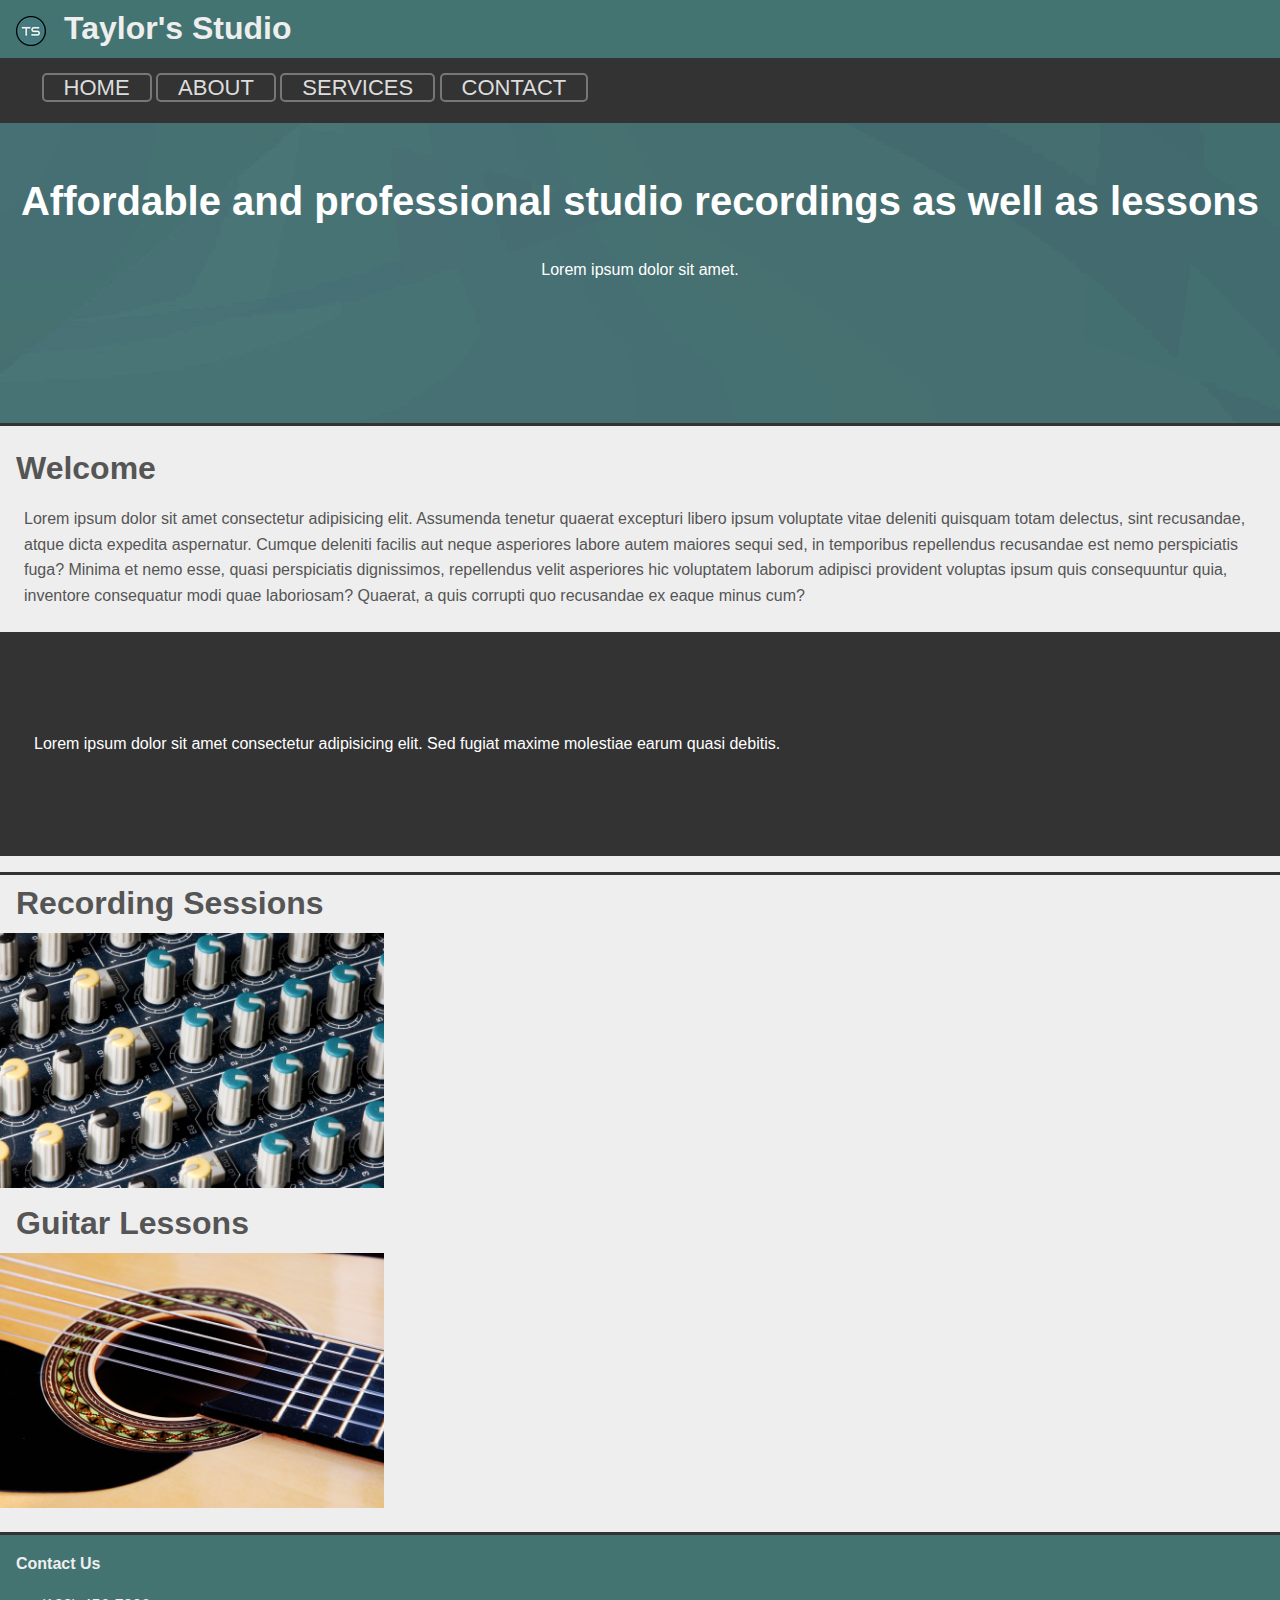
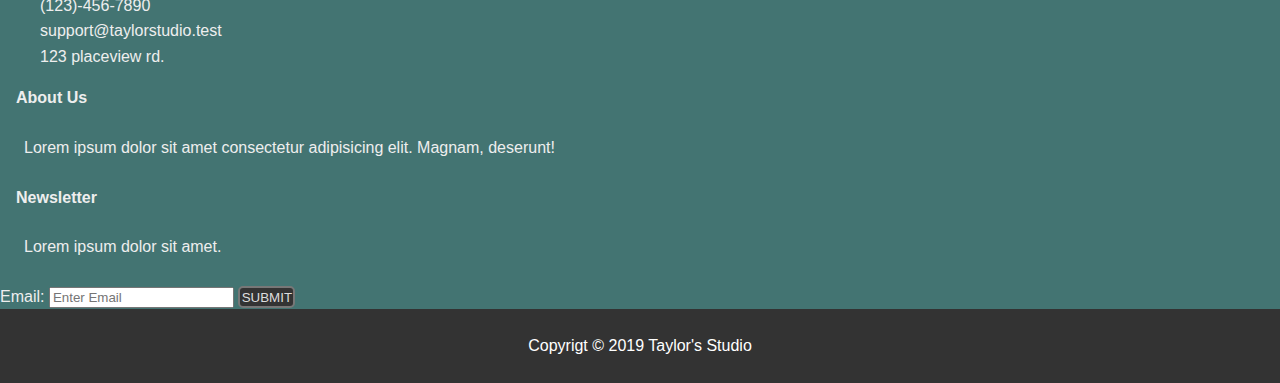
==== index.html @ bbf23ba4 "initial commit" ====
<!DOCTYPE html>
<html>
  <head>
    <meta charset="utf-8" />
    <meta name="viewport" content="width=device-width" />
    <meta
      name="description"
      content="Affordable and professional 
        studio recordings as well as lessons for Guitar, Bass, and other instruments"
    />
    <meta
      name="keywords"
      content="guitar lessons, affordable recordings, professional lessons, bass lessons, band recordings"
    />
    <meta name="author" content="Taylor Adam" />
    <title>Taylor's Guitar Lessons | Recording Studio</title>
    <link rel="icon" type="image/png" href="images/logo.png" />
    <link rel="stylesheet" href="./css/style.css" />
    <link rel="stylesheet" href="./css/flexboxgrid.css" />
    <link rel="stylesheet" href="./css/font-awesome.css" />
  </head>
  <body>
    <!--header-->
    <header id="mainHeader">
      <div class="container">
        <div class="row center-xs center-sm center-md center-lg">
          <div class="col-xs-12 col-sm-4 col-md-4 col-lg-4 title">
            <a href="index.html"
              ><img id="logo" src="./images/logo1.png" alt="logo"
            /></a>
            <h1>
              Taylor's Studio
            </h1>
          </div>
          <div class="col-xs-12 col-sm-8 col-md-8 col-lg-8">
            <nav id="navBar">
              <ul>
                <li><a href="index.html">Home</a></li>
                <li><a href="about.html">About</a></li>
                <li><a href="services.html">Services</a></li>
                <li><a href="contact.html">Contact</a></li>
              </ul>
            </nav>
          </div>
        </div>
      </div>
    </header>
    <!--Showcase-->
    <section id="showcase">
      <div class="container">
        <div
          class="row center-xs center-sm center-md center-lg middle-xs middle-sm middle-md middle-lg"
        >
          <div class="col-xs-12 col-sm-12 col-md-12 col-lg-12">
            <h1>
              Affordable and professional studio recordings as well as lessons
            </h1>
            <p>Lorem ipsum dolor sit amet.</p>
          </div>
        </div>
      </div>
    </section>
    <section id="main">
      <div
        class="row center-xs center-sm center-md center-lg middle-xs middle-sm middle-md middle-lg"
      >
        <div class="col-xs-12 col-sm-8 col-md-8 col-lg-8">
          <h1>Welcome</h1>
          <p>
            Lorem ipsum dolor sit amet consectetur adipisicing elit. Assumenda
            tenetur quaerat excepturi libero ipsum voluptate vitae deleniti
            quisquam totam delectus, sint recusandae, atque dicta expedita
            aspernatur. Cumque deleniti facilis aut neque asperiores labore
            autem maiores sequi sed, in temporibus repellendus recusandae est
            nemo perspiciatis fuga? Minima et nemo esse, quasi perspiciatis
            dignissimos, repellendus velit asperiores hic voluptatem laborum
            adipisci provident voluptas ipsum quis consequuntur quia, inventore
            consequatur modi quae laboriosam? Quaerat, a quis corrupti quo
            recusandae ex eaque minus cum?
          </p>
        </div>
        <div class="col-xs-12 col-sm-4 col-md-4 col-lg-4">
          <aside id="sidebar">
            <p>
              Lorem ipsum dolor sit amet consectetur adipisicing elit. Sed
              fugiat maxime molestiae earum quasi debitis.
            </p>
          </aside>
        </div>
      </div>
    </section>
    <section id="photos">
      <div class="container">
        <div class="col-xs-12 col-sm-6 col-md-6 col-lg-6">
          <h1>Recording Sessions</h1>
          <img src="./images/console.jpg" />
        </div>
      </div>
      <div class="container">
        <div class="col-xs-12 col-sm-6 col-md-6 col-lg-6">
          <h1>Guitar Lessons</h1>
          <img src="./images/guitar.jpg" />
        </div>
      </div>
    </section>
    <section id="company">
      <div class="container">
        <div class="row">
          <div class="col-xs-12 col-sm-4 col-md-4 col-lg-4">
            <h4>Contact Us</h4>
            <ul>
              <li><i class="fa fa-phone"></i> (123)-456-7890</li>
              <li><i class="fa fa-envelope"></i> support@taylorstudio.test</li>
              <li><i class="fa fa-map"></i> 123 placeview rd.</li>
            </ul>
          </div>
          <div class="col-xs-12 col-sm-4 col-md-4 col-lg-4">
            <h4>About Us</h4>
            <p>
              Lorem ipsum dolor sit amet consectetur adipisicing elit. Magnam,
              deserunt!
            </p>
          </div>
          <div class="col-xs-12 col-sm-4 col-md-4 col-lg-4">
            <h4>Newsletter</h4>
            <form>
              <p>Lorem ipsum dolor sit amet.</p>
              Email: <input type="emai" placeholder="Enter Email" />
              <button class="button" type="submit">Submit</button>
            </form>
          </div>
        </div>
      </div>
    </section>
    <!--Footer-->
    <footer id="mainFooter">
      <div class="container">
        <div class="row center-xs center-sm center-md center-lg">
          <div class="col-xs-12 col-sm-12 col-md-12 col-lg-12">
            <p>Copyrigt &copy; 2019 Taylor's Studio</p>
          </div>
        </div>
      </div>
    </footer>
  </body>
</html>
---- css/style.css ----
body {
  background: #eee;
  color: #555;
  font-family: Arial, Helvetica, sans-serif;
  font-size: 16px;
  line-height: 1.6em;
  margin: 0;
  padding: 0;
}
p {
  margin: 1.5rem;
}
h1,
h2,
h3,
h4,
h5,
h6 {
  margin: 1rem;
}
.button {
  text-transform: uppercase;
  background: #333;
  padding: 0.1em;
  color: #ddd;
  border: 2px #777 solid;
  border-radius: 5px;
}

.button:hover {
  cursor: pointer;
  background: #555;
}
.container {
  width: 100%;
  margin: auto;
  overflow: hidden;
}
.clr {
  clear: both;
}
/*Header*/

#mainHeader {
  background-color: rgb(67, 116, 114);
  border-bottom: #333 solid 3px;
  color: #eee;
  padding: 0px;
}
#mainHeader img {
  float: left;
  margin-left: 1rem;
}

.title > h1 {
  margin-left: 4rem;
}

#logo:hover {
  cursor: pointer;
}
/*NavBar*/
#navBar {
  list-style: none;
  text-transform: uppercase;
  background: #333;
  padding: 0.1em;
  color: #ddd;
  /* border-bottom-left-radius: 20px; */
  /* border-bottom-right-radius: 20px; */
}

#navBar li {
  display: inline;
  margin: center;
  font-size: 22px;
  padding-right: 20px;
  padding-left: 20px;
  border: 2px #777 solid;
  border-radius: 5px;
}
#navBar a {
  color: #ddd;
  text-decoration: none;
}
#navBar li:hover {
  cursor: pointer;
  background: #555;
}
/*Showcase*/
#showcase {
  background-image: url("../images/abstract.png");
  background-position: center right;
  min-height: 300px;
  margin-bottom: 30px;
  text-align: center;
  color: #fff;
  border-bottom: #333 solid 3px;
}

#showcase h1 {
  font-size: 40px;
  line-height: 1.6em;
  padding-top: 30px;
}

/*Section1*/
#main {
  padding-bottom: 1em;
  border-bottom: #333 solid 3px;
}

#main #sidebar {
  background: #333;
  color: white;
  padding: 75px 10px;
  /* border-radius: 10px; */
  box-sizing: border-box;
}
/*Section 2*/
#photos img {
  width: 30%;
}
#photos {
  padding-bottom: 1em;
  border-bottom: #333 solid 3px;
}
/*Company*/
#company {
  background-color: rgb(67, 116, 114);
  color: #eee;
}

#company input[type="text"] {
  padding: 7px;
}

#company ul {
  list-style-type: none;
}
/*Services*/

#services li {
  float: left;
  width: 100%;
  list-style-type: none;
  border: #555 solid 1px;
  /* border-radius: 10px; */
  margin-bottom: 1em;
}

.sidebar #form ul {
  list-style-type: none;
  margin: center;
  background: #333;
  color: white;
  padding: 10px 10px;
  /* border-radius: 10px; */
  box-sizing: border-box;
}

.sidebar #form textarea {
  width: 80%;
}

.service {
  border-bottom: #333 solid 3px;
}
/*Contacts*/
.contact #form {
  list-style-type: none;
  margin: center;
  background: #333;
  color: white;
  padding: 30px;
  /* border-radius: 10px; */
  box-sizing: border-box;
  margin-bottom: 2em;
}

.contact #form input[type="text"] {
  width: 50%;
  height: 30px;
  margin-bottom: 10px;
}

.contact form input[type="email"] {
  width: 50%;
  height: 30px;
  margin-bottom: 10px;
}

.contact #form textarea {
  width: 50%;
  height: 100px;
}

.contact form label {
  text-transform: uppercase;
}

/*Footer*/
#mainFooter {
  bottom: 0px;
  width: 100%;
  background: #333;
  color: white;
  text-align: center;
}
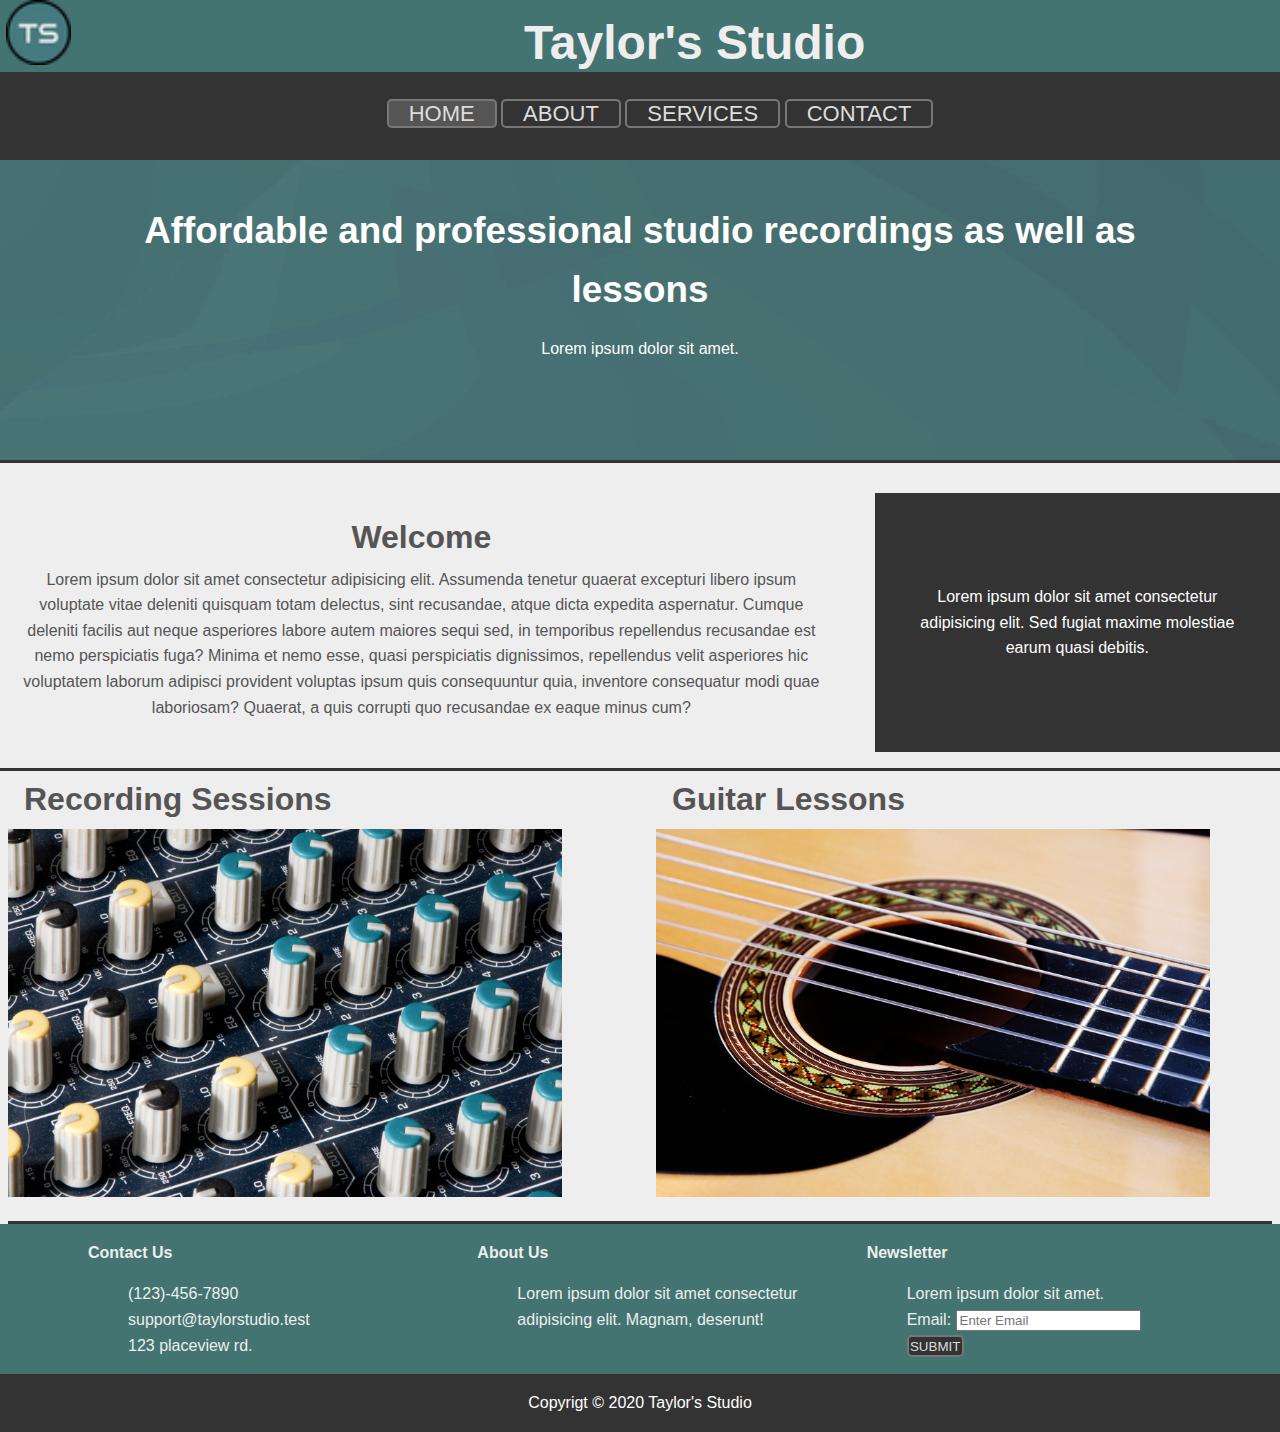
==== commit 4ced1c05: "Add files via upload" ====
--- a/index.html
+++ b/index.html
@@ -1,146 +1,141 @@
 <!DOCTYPE html>
 <html>
-  <head>
-    <meta charset="utf-8" />
-    <meta name="viewport" content="width=device-width" />
-    <meta
-      name="description"
-      content="Affordable and professional 
-        studio recordings as well as lessons for Guitar, Bass, and other instruments"
-    />
-    <meta
-      name="keywords"
-      content="guitar lessons, affordable recordings, professional lessons, bass lessons, band recordings"
-    />
-    <meta name="author" content="Taylor Adam" />
-    <title>Taylor's Guitar Lessons | Recording Studio</title>
-    <link rel="icon" type="image/png" href="images/logo.png" />
-    <link rel="stylesheet" href="./css/style.css" />
-    <link rel="stylesheet" href="./css/flexboxgrid.css" />
-    <link rel="stylesheet" href="./css/font-awesome.css" />
-  </head>
-  <body>
-    <!--header-->
-    <header id="mainHeader">
-      <div class="container">
-        <div class="row center-xs center-sm center-md center-lg">
-          <div class="col-xs-12 col-sm-4 col-md-4 col-lg-4 title">
-            <a href="index.html"
-              ><img id="logo" src="./images/logo1.png" alt="logo"
-            /></a>
-            <h1>
-              Taylor's Studio
-            </h1>
-          </div>
-          <div class="col-xs-12 col-sm-8 col-md-8 col-lg-8">
-            <nav id="navBar">
-              <ul>
-                <li><a href="index.html">Home</a></li>
-                <li><a href="about.html">About</a></li>
-                <li><a href="services.html">Services</a></li>
-                <li><a href="contact.html">Contact</a></li>
-              </ul>
-            </nav>
-          </div>
+
+<head>
+  <meta charset="utf-8" />
+  <meta name="viewport" content="width=device-width" />
+  <meta name="description" content="Affordable and professional 
+        studio recordings as well as lessons for Guitar, Bass, and other instruments" />
+  <meta name="keywords"
+    content="guitar lessons, affordable recordings, professional lessons, bass lessons, band recordings" />
+  <meta name="author" content="Taylor Adam" />
+  <title>Taylor's Guitar Lessons | Recording Studio</title>
+  <link rel="icon" type="image/png" href="images/logo.png" />
+  <link rel="stylesheet" href="./css/style.css" />
+  <link rel="stylesheet" href="./css/flexboxgrid.css" />
+  <link rel="stylesheet" href="./css/font-awesome.css" />
+</head>
+
+<body>
+  <!--header-->
+  <header class="mainHeader">
+    <div class="row center-xs center-sm center-md center-lg">
+      <div class="col-xs-11 col-sm-11 col-md-1 col-lg-1">
+        <a href="index.html"><img class="logo" src="./images/logo1.png" alt="logo" /></a>
+      </div>
+      <div class="col-xs-11 col-sm-11 col-md-11 col-lg-11">
+        <h1 class="title">
+          Taylor's Studio
+        </h1>
+      </div>
+    </div>
+    <div class="row center-xs center-sm center-md center-lg">
+      <div class="col-xs-12 col-sm-12 col-md-12 col-lg-12">
+        <nav class="navBar">
+          <ul>
+            <li class="selected"><a href="index.html">Home</a></li>
+            <li><a href="about.html">About</a></li>
+            <li><a href="services.html">Services</a></li>
+            <li><a href="contact.html">Contact</a></li>
+          </ul>
+        </nav>
+      </div>
+    </div>
+  </header>
+  <!--Showcase-->
+  <section class="showcase">
+    <div class="container">
+      <div class="row center-xs center-sm center-md center-lg middle-xs middle-sm middle-md middle-lg">
+        <div class="col-xs-12 col-sm-12 col-md-12 col-lg-12">
+          <h1>
+            Affordable and professional studio recordings as well as lessons
+          </h1>
+          <p>Lorem ipsum dolor sit amet.</p>
         </div>
       </div>
-    </header>
-    <!--Showcase-->
-    <section id="showcase">
-      <div class="container">
-        <div
-          class="row center-xs center-sm center-md center-lg middle-xs middle-sm middle-md middle-lg"
-        >
-          <div class="col-xs-12 col-sm-12 col-md-12 col-lg-12">
-            <h1>
-              Affordable and professional studio recordings as well as lessons
-            </h1>
-            <p>Lorem ipsum dolor sit amet.</p>
-          </div>
+    </div>
+  </section>
+  <section class="main">
+    <div class="row center-xs center-sm center-md center-lg middle-xs middle-sm middle-md middle-lg">
+      <div class="col-xs-12 col-sm-8 col-md-8 col-lg-8">
+        <h1>Welcome</h1>
+        <p>
+          Lorem ipsum dolor sit amet consectetur adipisicing elit. Assumenda
+          tenetur quaerat excepturi libero ipsum voluptate vitae deleniti
+          quisquam totam delectus, sint recusandae, atque dicta expedita
+          aspernatur. Cumque deleniti facilis aut neque asperiores labore
+          autem maiores sequi sed, in temporibus repellendus recusandae est
+          nemo perspiciatis fuga? Minima et nemo esse, quasi perspiciatis
+          dignissimos, repellendus velit asperiores hic voluptatem laborum
+          adipisci provident voluptas ipsum quis consequuntur quia, inventore
+          consequatur modi quae laboriosam? Quaerat, a quis corrupti quo
+          recusandae ex eaque minus cum?
+        </p>
+      </div>
+      <div class="col-xs-12 col-sm-4 col-md-4 col-lg-4">
+        <aside class="sidebar">
+          <p>
+            Lorem ipsum dolor sit amet consectetur adipisicing elit. Sed
+            fugiat maxime molestiae earum quasi debitis.
+          </p>
+        </aside>
+      </div>
+    </div>
+  </section>
+  <section class="photos">
+    <div class="row">
+      <div class="col-xs-12 col-sm-6 col-md-6 col-lg-6">
+        <h1>Recording Sessions</h1>
+        <img src="./images/console.jpg" />
+      </div>
+      <div class="col-xs-12 col-sm-6 col-md-6 col-lg-6">
+        <h1>Guitar Lessons</h1>
+        <img src="./images/guitar.jpg" />
+      </div>
+    </div>
+  </section>
+  <section class="company">
+    <div class="container">
+      <div class="row">
+        <div class="col-xs-12 col-sm-4 col-md-4 col-lg-4">
+          <h4>Contact Us</h4>
+          <ul>
+            <li><i class="fa fa-phone"></i> (123)-456-7890</li>
+            <li><i class="fa fa-envelope"></i> support@taylorstudio.test</li>
+            <li><i class="fa fa-map"></i> 123 placeview rd.</li>
+          </ul>
+        </div>
+        <div class="col-xs-12 col-sm-4 col-md-4 col-lg-4">
+          <h4>About Us</h4>
+          <ul>
+            <li>Lorem ipsum dolor sit amet consectetur adipisicing elit. Magnam,
+              deserunt!
+            <li>
+          </ul>
+        </div>
+        <div class="col-xs-12 col-sm-4 col-md-4 col-lg-4">
+          <h4>Newsletter</h4>
+          <ul>
+            <form>
+              <li>Lorem ipsum dolor sit amet.</li>
+              <li>Email: <input type="emai" placeholder="Enter Email" /></li>
+              <li><button class="button" type="submit">Submit</button></li>
+            </form>
+          </ul>
         </div>
       </div>
-    </section>
-    <section id="main">
-      <div
-        class="row center-xs center-sm center-md center-lg middle-xs middle-sm middle-md middle-lg"
-      >
-        <div class="col-xs-12 col-sm-8 col-md-8 col-lg-8">
-          <h1>Welcome</h1>
-          <p>
-            Lorem ipsum dolor sit amet consectetur adipisicing elit. Assumenda
-            tenetur quaerat excepturi libero ipsum voluptate vitae deleniti
-            quisquam totam delectus, sint recusandae, atque dicta expedita
-            aspernatur. Cumque deleniti facilis aut neque asperiores labore
-            autem maiores sequi sed, in temporibus repellendus recusandae est
-            nemo perspiciatis fuga? Minima et nemo esse, quasi perspiciatis
-            dignissimos, repellendus velit asperiores hic voluptatem laborum
-            adipisci provident voluptas ipsum quis consequuntur quia, inventore
-            consequatur modi quae laboriosam? Quaerat, a quis corrupti quo
-            recusandae ex eaque minus cum?
-          </p>
-        </div>
-        <div class="col-xs-12 col-sm-4 col-md-4 col-lg-4">
-          <aside id="sidebar">
-            <p>
-              Lorem ipsum dolor sit amet consectetur adipisicing elit. Sed
-              fugiat maxime molestiae earum quasi debitis.
-            </p>
-          </aside>
+    </div>
+  </section>
+  <!--Footer-->
+  <footer class="mainFooter">
+    <div class="container">
+      <div class="row center-xs center-sm center-md center-lg">
+        <div class="col-xs-12 col-sm-12 col-md-12 col-lg-12">
+          <p>Copyrigt &copy; 2020 Taylor's Studio</p>
         </div>
       </div>
-    </section>
-    <section id="photos">
-      <div class="container">
-        <div class="col-xs-12 col-sm-6 col-md-6 col-lg-6">
-          <h1>Recording Sessions</h1>
-          <img src="./images/console.jpg" />
-        </div>
-      </div>
-      <div class="container">
-        <div class="col-xs-12 col-sm-6 col-md-6 col-lg-6">
-          <h1>Guitar Lessons</h1>
-          <img src="./images/guitar.jpg" />
-        </div>
-      </div>
-    </section>
-    <section id="company">
-      <div class="container">
-        <div class="row">
-          <div class="col-xs-12 col-sm-4 col-md-4 col-lg-4">
-            <h4>Contact Us</h4>
-            <ul>
-              <li><i class="fa fa-phone"></i> (123)-456-7890</li>
-              <li><i class="fa fa-envelope"></i> support@taylorstudio.test</li>
-              <li><i class="fa fa-map"></i> 123 placeview rd.</li>
-            </ul>
-          </div>
-          <div class="col-xs-12 col-sm-4 col-md-4 col-lg-4">
-            <h4>About Us</h4>
-            <p>
-              Lorem ipsum dolor sit amet consectetur adipisicing elit. Magnam,
-              deserunt!
-            </p>
-          </div>
-          <div class="col-xs-12 col-sm-4 col-md-4 col-lg-4">
-            <h4>Newsletter</h4>
-            <form>
-              <p>Lorem ipsum dolor sit amet.</p>
-              Email: <input type="emai" placeholder="Enter Email" />
-              <button class="button" type="submit">Submit</button>
-            </form>
-          </div>
-        </div>
-      </div>
-    </section>
-    <!--Footer-->
-    <footer id="mainFooter">
-      <div class="container">
-        <div class="row center-xs center-sm center-md center-lg">
-          <div class="col-xs-12 col-sm-12 col-md-12 col-lg-12">
-            <p>Copyrigt &copy; 2019 Taylor's Studio</p>
-          </div>
-        </div>
-      </div>
-    </footer>
-  </body>
-</html>
+    </div>
+  </footer>
+</body>
+
+</html>--- a/css/style.css
+++ b/css/style.css
@@ -1,4 +1,5 @@
 body {
+  overflow-x: hidden;
   background: #eee;
   color: #555;
   font-family: Arial, Helvetica, sans-serif;
@@ -8,7 +9,7 @@
   padding: 0;
 }
 p {
-  margin: 1.5rem;
+  margin: 1rem;
 }
 h1,
 h2,
@@ -27,7 +28,7 @@
   border-radius: 5px;
 }
 
-.button:hover {
+.button:hover, .selected {
   cursor: pointer;
   background: #555;
 }
@@ -41,36 +42,40 @@
 }
 /*Header*/
 
-#mainHeader {
+.mainHeader {
   background-color: rgb(67, 116, 114);
   border-bottom: #333 solid 3px;
   color: #eee;
   padding: 0px;
 }
-#mainHeader img {
-  float: left;
-  margin-left: 1rem;
-}
-
-.title > h1 {
-  margin-left: 4rem;
-}
-
-#logo:hover {
+.mainHeader img {
+  /* display: flex; */
+  /* width: 100%; */
+  height: 90%;
+}
+
+.logo:hover {
   cursor: pointer;
 }
+.title{
+  /* display: grid; */
+  padding-top: .9rem;
+  font-size: 3em;
+  height: 90%;
+  justify-content: center
+}
+
 /*NavBar*/
-#navBar {
+.navBar {
   list-style: none;
   text-transform: uppercase;
   background: #333;
-  padding: 0.1em;
+  padding: 0.8em;
   color: #ddd;
   /* border-bottom-left-radius: 20px; */
   /* border-bottom-right-radius: 20px; */
 }
-
-#navBar li {
+.navBar li {
   display: inline;
   margin: center;
   font-size: 22px;
@@ -78,17 +83,18 @@
   padding-left: 20px;
   border: 2px #777 solid;
   border-radius: 5px;
-}
-#navBar a {
+  width: fit-content;
+}
+.navBar a {
   color: #ddd;
   text-decoration: none;
 }
-#navBar li:hover {
+.navBar li:hover, .selected {
   cursor: pointer;
   background: #555;
 }
 /*Showcase*/
-#showcase {
+.showcase {
   background-image: url("../images/abstract.png");
   background-position: center right;
   min-height: 300px;
@@ -98,19 +104,19 @@
   border-bottom: #333 solid 3px;
 }
 
-#showcase h1 {
-  font-size: 40px;
+.showcase h1 {
+  font-size: 2.3em;
   line-height: 1.6em;
-  padding-top: 30px;
+  padding-top: .7em;
 }
 
 /*Section1*/
-#main {
+.main {
   padding-bottom: 1em;
   border-bottom: #333 solid 3px;
 }
 
-#main #sidebar {
+.main .sidebar {
   background: #333;
   color: white;
   padding: 75px 10px;
@@ -118,29 +124,41 @@
   box-sizing: border-box;
 }
 /*Section 2*/
-#photos img {
-  width: 30%;
-}
-#photos {
+.photos img {
+  width: 90%;
+  height: auto;
+}
+.photos {
   padding-bottom: 1em;
+  margin-left: .5em;
+  margin-right: .5em;
   border-bottom: #333 solid 3px;
 }
 /*Company*/
-#company {
+.company {
   background-color: rgb(67, 116, 114);
   color: #eee;
 }
 
-#company input[type="text"] {
+.company input[type="text"] {
   padding: 7px;
 }
 
-#company ul {
-  list-style-type: none;
-}
+.company ul {
+  list-style-type: none;
+}
+
+/* About */
+.page-title{
+  font-size: 2.3rem;
+}
+.about-info{
+  padding-left: 1.5em !important;
+}
+
 /*Services*/
 
-#services li {
+.services li {
   float: left;
   width: 100%;
   list-style-type: none;
@@ -149,7 +167,7 @@
   margin-bottom: 1em;
 }
 
-.sidebar #form ul {
+.sidebar .form ul {
   list-style-type: none;
   margin: center;
   background: #333;
@@ -159,7 +177,7 @@
   box-sizing: border-box;
 }
 
-.sidebar #form textarea {
+.sidebar .form textarea {
   width: 80%;
 }
 
@@ -167,7 +185,7 @@
   border-bottom: #333 solid 3px;
 }
 /*Contacts*/
-.contact #form {
+.contact .form {
   list-style-type: none;
   margin: center;
   background: #333;
@@ -175,22 +193,23 @@
   padding: 30px;
   /* border-radius: 10px; */
   box-sizing: border-box;
-  margin-bottom: 2em;
-}
-
-.contact #form input[type="text"] {
+  /* margin-bottom: 2em; */
+  text-align: center;
+}
+
+.contact .form input[type="text"], .contact .form input[type="email"]{
+  width: 50%;
+  height: 30px;
+  /* margin-bottom: 10px; */
+}
+
+/* .contact form input[type="email"]{
   width: 50%;
   height: 30px;
   margin-bottom: 10px;
-}
-
-.contact form input[type="email"] {
-  width: 50%;
-  height: 30px;
-  margin-bottom: 10px;
-}
-
-.contact #form textarea {
+} */
+
+.contact .form textarea {
   width: 50%;
   height: 100px;
 }
@@ -199,11 +218,29 @@
   text-transform: uppercase;
 }
 
+.email {
+  padding-left: 1rem;
+  padding-bottom: 1rem;
+}
+
+li {
+  padding-left: 1rem;
+}
 /*Footer*/
-#mainFooter {
+.mainFooter {
   bottom: 0px;
   width: 100%;
   background: #333;
   color: white;
   text-align: center;
 }
+@media screen and (max-width: 425px) {
+  .title {
+    font-size: 2em;
+  }
+  .showcase h1 {
+    font-size: 1.3em;
+    line-height: 1.6em;
+    padding-top: .7em;
+  }
+}--- a/css/flexboxgrid.css
+++ b/css/flexboxgrid.css
@@ -0,0 +1,894 @@
+/* Uncomment and set these variables to customize the grid. */
+
+.container-fluid {
+  margin-right: auto;
+  margin-left: auto;
+  padding-right: 2rem;
+  padding-left: 2rem;
+}
+
+.row {
+  box-sizing: border-box;
+  display: -ms-flexbox;
+  display: -webkit-box;
+  display: flex;
+  -ms-flex: 0 1 auto;
+  -webkit-box-flex: 0;
+  flex: 0 1 auto;
+  -ms-flex-direction: row;
+  -webkit-box-orient: horizontal;
+  -webkit-box-direction: normal;
+  flex-direction: row;
+  -ms-flex-wrap: wrap;
+  flex-wrap: wrap;
+  margin-right: -1rem;
+  margin-left: -1rem;
+}
+
+.row.reverse {
+  -ms-flex-direction: row-reverse;
+  -webkit-box-orient: horizontal;
+  -webkit-box-direction: reverse;
+  flex-direction: row-reverse;
+}
+
+.col.reverse {
+  -ms-flex-direction: column-reverse;
+  -webkit-box-orient: vertical;
+  -webkit-box-direction: reverse;
+  flex-direction: column-reverse;
+}
+
+.col-xs,
+.col-xs-1,
+.col-xs-2,
+.col-xs-3,
+.col-xs-4,
+.col-xs-5,
+.col-xs-6,
+.col-xs-7,
+.col-xs-8,
+.col-xs-9,
+.col-xs-10,
+.col-xs-11,
+.col-xs-12 {
+  box-sizing: border-box;
+  -ms-flex: 0 0 auto;
+  -webkit-box-flex: 0;
+  flex: 0 0 auto;
+  padding-right: 1rem;
+  padding-left: 1rem;
+}
+
+.col-xs {
+  -webkit-flex-grow: 1;
+  -ms-flex-positive: 1;
+  -webkit-box-flex: 1;
+  flex-grow: 1;
+  -ms-flex-preferred-size: 0;
+  flex-basis: 0;
+  max-width: 100%;
+}
+
+.col-xs-1 {
+  -ms-flex-preferred-size: 8.333%;
+  flex-basis: 8.333%;
+  max-width: 8.333%;
+}
+
+.col-xs-2 {
+  -ms-flex-preferred-size: 16.667%;
+  flex-basis: 16.667%;
+  max-width: 16.667%;
+}
+
+.col-xs-3 {
+  -ms-flex-preferred-size: 25%;
+  flex-basis: 25%;
+  max-width: 25%;
+}
+
+.col-xs-4 {
+  -ms-flex-preferred-size: 33.333%;
+  flex-basis: 33.333%;
+  max-width: 33.333%;
+}
+
+.col-xs-5 {
+  -ms-flex-preferred-size: 41.667%;
+  flex-basis: 41.667%;
+  max-width: 41.667%;
+}
+
+.col-xs-6 {
+  -ms-flex-preferred-size: 50%;
+  flex-basis: 50%;
+  max-width: 50%;
+}
+
+.col-xs-7 {
+  -ms-flex-preferred-size: 58.333%;
+  flex-basis: 58.333%;
+  max-width: 58.333%;
+}
+
+.col-xs-8 {
+  -ms-flex-preferred-size: 66.667%;
+  flex-basis: 66.667%;
+  max-width: 66.667%;
+}
+
+.col-xs-9 {
+  -ms-flex-preferred-size: 75%;
+  flex-basis: 75%;
+  max-width: 75%;
+}
+
+.col-xs-10 {
+  -ms-flex-preferred-size: 83.333%;
+  flex-basis: 83.333%;
+  max-width: 83.333%;
+}
+
+.col-xs-11 {
+  -ms-flex-preferred-size: 91.667%;
+  flex-basis: 91.667%;
+  max-width: 91.667%;
+}
+
+.col-xs-12 {
+  -ms-flex-preferred-size: 100%;
+  flex-basis: 100%;
+  max-width: 100%;
+}
+
+.col-xs-offset-1 {
+  margin-left: 8.333%;
+}
+
+.col-xs-offset-2 {
+  margin-left: 16.667%;
+}
+
+.col-xs-offset-3 {
+  margin-left: 25%;
+}
+
+.col-xs-offset-4 {
+  margin-left: 33.333%;
+}
+
+.col-xs-offset-5 {
+  margin-left: 41.667%;
+}
+
+.col-xs-offset-6 {
+  margin-left: 50%;
+}
+
+.col-xs-offset-7 {
+  margin-left: 58.333%;
+}
+
+.col-xs-offset-8 {
+  margin-left: 66.667%;
+}
+
+.col-xs-offset-9 {
+  margin-left: 75%;
+}
+
+.col-xs-offset-10 {
+  margin-left: 83.333%;
+}
+
+.col-xs-offset-11 {
+  margin-left: 91.667%;
+}
+
+.start-xs {
+  -ms-flex-pack: start;
+  -webkit-box-pack: start;
+  justify-content: flex-start;
+  text-align: start;
+}
+
+.center-xs {
+  -ms-flex-pack: center;
+  -webkit-box-pack: center;
+  justify-content: center;
+  text-align: center;
+}
+
+.end-xs {
+  -ms-flex-pack: end;
+  -webkit-box-pack: end;
+  justify-content: flex-end;
+  text-align: end;
+}
+
+.top-xs {
+  -ms-flex-align: start;
+  -webkit-box-align: start;
+  align-items: flex-start;
+}
+
+.middle-xs {
+  -ms-flex-align: center;
+  -webkit-box-align: center;
+  align-items: center;
+}
+
+.bottom-xs {
+  -ms-flex-align: end;
+  -webkit-box-align: end;
+  align-items: flex-end;
+}
+
+.around-xs {
+  -ms-flex-pack: distribute;
+  justify-content: space-around;
+}
+
+.between-xs {
+  -ms-flex-pack: justify;
+  -webkit-box-pack: justify;
+  justify-content: space-between;
+}
+
+.first-xs {
+  -ms-flex-order: -1;
+  -webkit-box-ordinal-group: 0;
+  order: -1;
+}
+
+.last-xs {
+  -ms-flex-order: 1;
+  -webkit-box-ordinal-group: 2;
+  order: 1;
+}
+
+@media only screen and (min-width: 48em) {
+  .container {
+    width: 46rem;
+  }
+
+  .col-sm,
+  .col-sm-1,
+  .col-sm-2,
+  .col-sm-3,
+  .col-sm-4,
+  .col-sm-5,
+  .col-sm-6,
+  .col-sm-7,
+  .col-sm-8,
+  .col-sm-9,
+  .col-sm-10,
+  .col-sm-11,
+  .col-sm-12 {
+    box-sizing: border-box;
+    -ms-flex: 0 0 auto;
+    -webkit-box-flex: 0;
+    flex: 0 0 auto;
+    padding-right: 1rem;
+    padding-left: 1rem;
+  }
+
+  .col-sm {
+    -webkit-flex-grow: 1;
+    -ms-flex-positive: 1;
+    -webkit-box-flex: 1;
+    flex-grow: 1;
+    -ms-flex-preferred-size: 0;
+    flex-basis: 0;
+    max-width: 100%;
+  }
+
+  .col-sm-1 {
+    -ms-flex-preferred-size: 8.333%;
+    flex-basis: 8.333%;
+    max-width: 8.333%;
+  }
+
+  .col-sm-2 {
+    -ms-flex-preferred-size: 16.667%;
+    flex-basis: 16.667%;
+    max-width: 16.667%;
+  }
+
+  .col-sm-3 {
+    -ms-flex-preferred-size: 25%;
+    flex-basis: 25%;
+    max-width: 25%;
+  }
+
+  .col-sm-4 {
+    -ms-flex-preferred-size: 33.333%;
+    flex-basis: 33.333%;
+    max-width: 33.333%;
+  }
+
+  .col-sm-5 {
+    -ms-flex-preferred-size: 41.667%;
+    flex-basis: 41.667%;
+    max-width: 41.667%;
+  }
+
+  .col-sm-6 {
+    -ms-flex-preferred-size: 50%;
+    flex-basis: 50%;
+    max-width: 50%;
+  }
+
+  .col-sm-7 {
+    -ms-flex-preferred-size: 58.333%;
+    flex-basis: 58.333%;
+    max-width: 58.333%;
+  }
+
+  .col-sm-8 {
+    -ms-flex-preferred-size: 66.667%;
+    flex-basis: 66.667%;
+    max-width: 66.667%;
+  }
+
+  .col-sm-9 {
+    -ms-flex-preferred-size: 75%;
+    flex-basis: 75%;
+    max-width: 75%;
+  }
+
+  .col-sm-10 {
+    -ms-flex-preferred-size: 83.333%;
+    flex-basis: 83.333%;
+    max-width: 83.333%;
+  }
+
+  .col-sm-11 {
+    -ms-flex-preferred-size: 91.667%;
+    flex-basis: 91.667%;
+    max-width: 91.667%;
+  }
+
+  .col-sm-12 {
+    -ms-flex-preferred-size: 100%;
+    flex-basis: 100%;
+    max-width: 100%;
+  }
+
+  .col-sm-offset-1 {
+    margin-left: 8.333%;
+  }
+
+  .col-sm-offset-2 {
+    margin-left: 16.667%;
+  }
+
+  .col-sm-offset-3 {
+    margin-left: 25%;
+  }
+
+  .col-sm-offset-4 {
+    margin-left: 33.333%;
+  }
+
+  .col-sm-offset-5 {
+    margin-left: 41.667%;
+  }
+
+  .col-sm-offset-6 {
+    margin-left: 50%;
+  }
+
+  .col-sm-offset-7 {
+    margin-left: 58.333%;
+  }
+
+  .col-sm-offset-8 {
+    margin-left: 66.667%;
+  }
+
+  .col-sm-offset-9 {
+    margin-left: 75%;
+  }
+
+  .col-sm-offset-10 {
+    margin-left: 83.333%;
+  }
+
+  .col-sm-offset-11 {
+    margin-left: 91.667%;
+  }
+
+  .start-sm {
+    -ms-flex-pack: start;
+    -webkit-box-pack: start;
+    justify-content: flex-start;
+    text-align: start;
+  }
+
+  .center-sm {
+    -ms-flex-pack: center;
+    -webkit-box-pack: center;
+    justify-content: center;
+    text-align: center;
+  }
+
+  .end-sm {
+    -ms-flex-pack: end;
+    -webkit-box-pack: end;
+    justify-content: flex-end;
+    text-align: end;
+  }
+
+  .top-sm {
+    -ms-flex-align: start;
+    -webkit-box-align: start;
+    align-items: flex-start;
+  }
+
+  .middle-sm {
+    -ms-flex-align: center;
+    -webkit-box-align: center;
+    align-items: center;
+  }
+
+  .bottom-sm {
+    -ms-flex-align: end;
+    -webkit-box-align: end;
+    align-items: flex-end;
+  }
+
+  .around-sm {
+    -ms-flex-pack: distribute;
+    justify-content: space-around;
+  }
+
+  .between-sm {
+    -ms-flex-pack: justify;
+    -webkit-box-pack: justify;
+    justify-content: space-between;
+  }
+
+  .first-sm {
+    -ms-flex-order: -1;
+    -webkit-box-ordinal-group: 0;
+    order: -1;
+  }
+
+  .last-sm {
+    -ms-flex-order: 1;
+    -webkit-box-ordinal-group: 2;
+    order: 1;
+  }
+}
+
+@media only screen and (min-width: 62em) {
+  .container {
+    width: 61rem;
+  }
+
+  .col-md,
+  .col-md-1,
+  .col-md-2,
+  .col-md-3,
+  .col-md-4,
+  .col-md-5,
+  .col-md-6,
+  .col-md-7,
+  .col-md-8,
+  .col-md-9,
+  .col-md-10,
+  .col-md-11,
+  .col-md-12 {
+    box-sizing: border-box;
+    -ms-flex: 0 0 auto;
+    -webkit-box-flex: 0;
+    flex: 0 0 auto;
+    padding-right: 1rem;
+    padding-left: 1rem;
+  }
+
+  .col-md {
+    -webkit-flex-grow: 1;
+    -ms-flex-positive: 1;
+    -webkit-box-flex: 1;
+    flex-grow: 1;
+    -ms-flex-preferred-size: 0;
+    flex-basis: 0;
+    max-width: 100%;
+  }
+
+  .col-md-1 {
+    -ms-flex-preferred-size: 8.333%;
+    flex-basis: 8.333%;
+    max-width: 8.333%;
+  }
+
+  .col-md-2 {
+    -ms-flex-preferred-size: 16.667%;
+    flex-basis: 16.667%;
+    max-width: 16.667%;
+  }
+
+  .col-md-3 {
+    -ms-flex-preferred-size: 25%;
+    flex-basis: 25%;
+    max-width: 25%;
+  }
+
+  .col-md-4 {
+    -ms-flex-preferred-size: 33.333%;
+    flex-basis: 33.333%;
+    max-width: 33.333%;
+  }
+
+  .col-md-5 {
+    -ms-flex-preferred-size: 41.667%;
+    flex-basis: 41.667%;
+    max-width: 41.667%;
+  }
+
+  .col-md-6 {
+    -ms-flex-preferred-size: 50%;
+    flex-basis: 50%;
+    max-width: 50%;
+  }
+
+  .col-md-7 {
+    -ms-flex-preferred-size: 58.333%;
+    flex-basis: 58.333%;
+    max-width: 58.333%;
+  }
+
+  .col-md-8 {
+    -ms-flex-preferred-size: 66.667%;
+    flex-basis: 66.667%;
+    max-width: 66.667%;
+  }
+
+  .col-md-9 {
+    -ms-flex-preferred-size: 75%;
+    flex-basis: 75%;
+    max-width: 75%;
+  }
+
+  .col-md-10 {
+    -ms-flex-preferred-size: 83.333%;
+    flex-basis: 83.333%;
+    max-width: 83.333%;
+  }
+
+  .col-md-11 {
+    -ms-flex-preferred-size: 91.667%;
+    flex-basis: 91.667%;
+    max-width: 91.667%;
+  }
+
+  .col-md-12 {
+    -ms-flex-preferred-size: 100%;
+    flex-basis: 100%;
+    max-width: 100%;
+  }
+
+  .col-md-offset-1 {
+    margin-left: 8.333%;
+  }
+
+  .col-md-offset-2 {
+    margin-left: 16.667%;
+  }
+
+  .col-md-offset-3 {
+    margin-left: 25%;
+  }
+
+  .col-md-offset-4 {
+    margin-left: 33.333%;
+  }
+
+  .col-md-offset-5 {
+    margin-left: 41.667%;
+  }
+
+  .col-md-offset-6 {
+    margin-left: 50%;
+  }
+
+  .col-md-offset-7 {
+    margin-left: 58.333%;
+  }
+
+  .col-md-offset-8 {
+    margin-left: 66.667%;
+  }
+
+  .col-md-offset-9 {
+    margin-left: 75%;
+  }
+
+  .col-md-offset-10 {
+    margin-left: 83.333%;
+  }
+
+  .col-md-offset-11 {
+    margin-left: 91.667%;
+  }
+
+  .start-md {
+    -ms-flex-pack: start;
+    -webkit-box-pack: start;
+    justify-content: flex-start;
+    text-align: start;
+  }
+
+  .center-md {
+    -ms-flex-pack: center;
+    -webkit-box-pack: center;
+    justify-content: center;
+    text-align: center;
+  }
+
+  .end-md {
+    -ms-flex-pack: end;
+    -webkit-box-pack: end;
+    justify-content: flex-end;
+    text-align: end;
+  }
+
+  .top-md {
+    -ms-flex-align: start;
+    -webkit-box-align: start;
+    align-items: flex-start;
+  }
+
+  .middle-md {
+    -ms-flex-align: center;
+    -webkit-box-align: center;
+    align-items: center;
+  }
+
+  .bottom-md {
+    -ms-flex-align: end;
+    -webkit-box-align: end;
+    align-items: flex-end;
+  }
+
+  .around-md {
+    -ms-flex-pack: distribute;
+    justify-content: space-around;
+  }
+
+  .between-md {
+    -ms-flex-pack: justify;
+    -webkit-box-pack: justify;
+    justify-content: space-between;
+  }
+
+  .first-md {
+    -ms-flex-order: -1;
+    -webkit-box-ordinal-group: 0;
+    order: -1;
+  }
+
+  .last-md {
+    -ms-flex-order: 1;
+    -webkit-box-ordinal-group: 2;
+    order: 1;
+  }
+}
+
+@media only screen and (min-width: 75em) {
+  .container {
+    width: 71rem;
+  }
+
+  .col-lg,
+  .col-lg-1,
+  .col-lg-2,
+  .col-lg-3,
+  .col-lg-4,
+  .col-lg-5,
+  .col-lg-6,
+  .col-lg-7,
+  .col-lg-8,
+  .col-lg-9,
+  .col-lg-10,
+  .col-lg-11,
+  .col-lg-12 {
+    box-sizing: border-box;
+    -ms-flex: 0 0 auto;
+    -webkit-box-flex: 0;
+    flex: 0 0 auto;
+    padding-right: 1rem;
+    padding-left: 1rem;
+  }
+
+  .col-lg {
+    -webkit-flex-grow: 1;
+    -ms-flex-positive: 1;
+    -webkit-box-flex: 1;
+    flex-grow: 1;
+    -ms-flex-preferred-size: 0;
+    flex-basis: 0;
+    max-width: 100%;
+  }
+
+  .col-lg-1 {
+    -ms-flex-preferred-size: 8.333%;
+    flex-basis: 8.333%;
+    max-width: 8.333%;
+  }
+
+  .col-lg-2 {
+    -ms-flex-preferred-size: 16.667%;
+    flex-basis: 16.667%;
+    max-width: 16.667%;
+  }
+
+  .col-lg-3 {
+    -ms-flex-preferred-size: 25%;
+    flex-basis: 25%;
+    max-width: 25%;
+  }
+
+  .col-lg-4 {
+    -ms-flex-preferred-size: 33.333%;
+    flex-basis: 33.333%;
+    max-width: 33.333%;
+  }
+
+  .col-lg-5 {
+    -ms-flex-preferred-size: 41.667%;
+    flex-basis: 41.667%;
+    max-width: 41.667%;
+  }
+
+  .col-lg-6 {
+    -ms-flex-preferred-size: 50%;
+    flex-basis: 50%;
+    max-width: 50%;
+  }
+
+  .col-lg-7 {
+    -ms-flex-preferred-size: 58.333%;
+    flex-basis: 58.333%;
+    max-width: 58.333%;
+  }
+
+  .col-lg-8 {
+    -ms-flex-preferred-size: 66.667%;
+    flex-basis: 66.667%;
+    max-width: 66.667%;
+  }
+
+  .col-lg-9 {
+    -ms-flex-preferred-size: 75%;
+    flex-basis: 75%;
+    max-width: 75%;
+  }
+
+  .col-lg-10 {
+    -ms-flex-preferred-size: 83.333%;
+    flex-basis: 83.333%;
+    max-width: 83.333%;
+  }
+
+  .col-lg-11 {
+    -ms-flex-preferred-size: 91.667%;
+    flex-basis: 91.667%;
+    max-width: 91.667%;
+  }
+
+  .col-lg-12 {
+    -ms-flex-preferred-size: 100%;
+    flex-basis: 100%;
+    max-width: 100%;
+  }
+
+  .col-lg-offset-1 {
+    margin-left: 8.333%;
+  }
+
+  .col-lg-offset-2 {
+    margin-left: 16.667%;
+  }
+
+  .col-lg-offset-3 {
+    margin-left: 25%;
+  }
+
+  .col-lg-offset-4 {
+    margin-left: 33.333%;
+  }
+
+  .col-lg-offset-5 {
+    margin-left: 41.667%;
+  }
+
+  .col-lg-offset-6 {
+    margin-left: 50%;
+  }
+
+  .col-lg-offset-7 {
+    margin-left: 58.333%;
+  }
+
+  .col-lg-offset-8 {
+    margin-left: 66.667%;
+  }
+
+  .col-lg-offset-9 {
+    margin-left: 75%;
+  }
+
+  .col-lg-offset-10 {
+    margin-left: 83.333%;
+  }
+
+  .col-lg-offset-11 {
+    margin-left: 91.667%;
+  }
+
+  .start-lg {
+    -ms-flex-pack: start;
+    -webkit-box-pack: start;
+    justify-content: flex-start;
+    text-align: start;
+  }
+
+  .center-lg {
+    -ms-flex-pack: center;
+    -webkit-box-pack: center;
+    justify-content: center;
+    text-align: center;
+  }
+
+  .end-lg {
+    -ms-flex-pack: end;
+    -webkit-box-pack: end;
+    justify-content: flex-end;
+    text-align: end;
+  }
+
+  .top-lg {
+    -ms-flex-align: start;
+    -webkit-box-align: start;
+    align-items: flex-start;
+  }
+
+  .middle-lg {
+    -ms-flex-align: center;
+    -webkit-box-align: center;
+    align-items: center;
+  }
+
+  .bottom-lg {
+    -ms-flex-align: end;
+    -webkit-box-align: end;
+    align-items: flex-end;
+  }
+
+  .around-lg {
+    -ms-flex-pack: distribute;
+    justify-content: space-around;
+  }
+
+  .between-lg {
+    -ms-flex-pack: justify;
+    -webkit-box-pack: justify;
+    justify-content: space-between;
+  }
+
+  .first-lg {
+    -ms-flex-order: -1;
+    -webkit-box-ordinal-group: 0;
+    order: -1;
+  }
+
+  .last-lg {
+    -ms-flex-order: 1;
+    -webkit-box-ordinal-group: 2;
+    order: 1;
+  }
+}